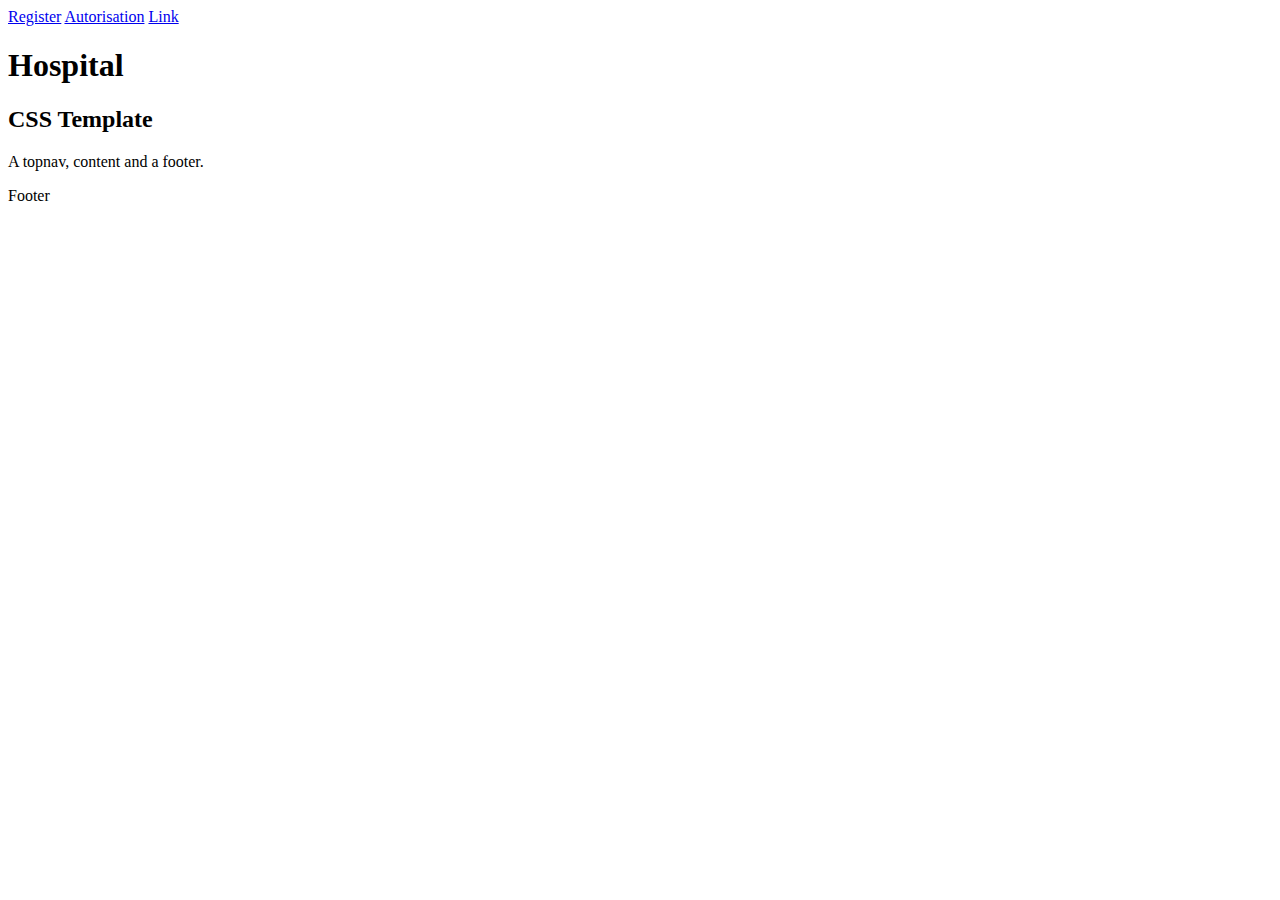
==== Hospital/src/main/resources/templates/Admin.html @ f012870e "admin" ====
<!DOCTYPE html>
<html lang="en">
<head>
    <meta charset="UTF-8">
    <title>Admin page</title>
    <link rel="stylesheet" type="text/css" href ="style.css"/>
</head>
<body>
<div class="topnav">
    <a href="/reg">Register</a>
    <a href="/aut">Autorisation</a>
    <a href="#">Link</a>
    <h1 class="HeaderText">Hospital</h1>
</div>

<div class="content">
    <h2>CSS Template</h2>
    <p>A topnav, content and a footer.</p>
</div>

<div class="footer">
    <p>Footer</p>
</div>
</body>
</html>
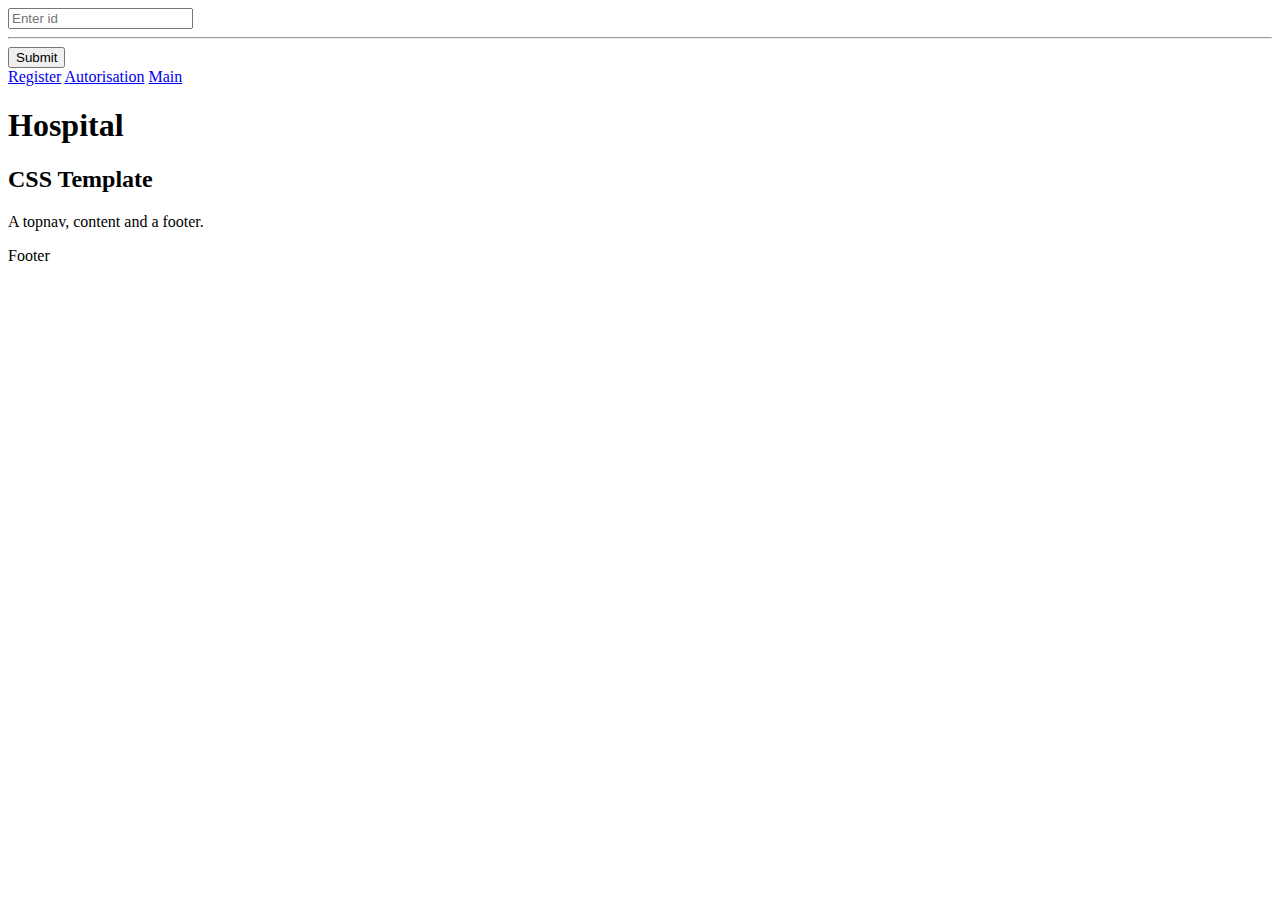
==== commit 0176b5a8: "admin api and page admin fihish" ====
--- a/Hospital/src/main/resources/templates/Admin.html
+++ b/Hospital/src/main/resources/templates/Admin.html
@@ -6,10 +6,68 @@
     <link rel="stylesheet" type="text/css" href ="style.css"/>
 </head>
 <body>
+<input type="text" placeholder="Enter id" id="id_user">
+<hr>
+<button onclick="Del()">Submit</button>
+<script type="text/javascript">
+    Send();
+    async function Send() {
+
+        let response = await fetch("/api/v1/admin/admin",
+            {
+                method: 'POST',
+                headers: {'Content-Type': 'application/json', 'Accept': 'application/json'},
+                body: JSON.stringify({
+                    User_id:  localStorage.getItem('User_id'),
+                    Role_id: localStorage.getItem('Role_id')
+                })
+            });
+        let data = await response.json();
+        document.getElementById("result_for_login").innerHTML = "";
+        if(response.status === 200)
+        {
+            console.log(data.users);
+            console.log(localStorage.getItem('token'));
+            console.log(localStorage.getItem('Role_id'));
+            document.getElementById("result_for_login").innerHTML =data.users;
+            document.getElementById("admin_aut").innerHTML="<a href='/admin/admin/addDoctor'>Add Doctor</a>"
+                +"<a href='/admin/admin/addPatient'>Add Patient</a>"
+        }
+        else
+        {
+            document.getElementById("result_for_login").innerHTML="error";
+        }
+    }
+    async function Del() {
+        document.getElementById("result_for_delete").innerHTML="";
+        let response = await fetch('/api/v1/admin/delUser/'+document.getElementById("id_user").innerHTML, {
+            method: 'DELETE',
+            headers: {
+                'Content-Type': 'application/json', 'Accept': 'application/json'
+            }
+        });
+        let data = await response.json();
+        console.log(data);
+        document.getElementById("result_for_delete").innerHTML = "";
+        if(response.status === 201)
+        {
+            document.getElementById("result_for_delete").innerHTML = "You are successfully delete";
+        }
+        else
+        {
+            data.errors.forEach(err =>
+            {
+                //   document.querySelector("#result" + err.field).className = "error";
+                document.getElementById("result_for_delete").innerHTML=err.field+':'+err.message;
+            });
+        }
+    }
+</script>
 <div class="topnav">
     <a href="/reg">Register</a>
     <a href="/aut">Autorisation</a>
-    <a href="#">Link</a>
+    <a href="/">Main</a>
+    <div id="admin_aut"></div>
     <h1 class="HeaderText">Hospital</h1>
 </div>
 
@@ -17,9 +75,11 @@
     <h2>CSS Template</h2>
     <p>A topnav, content and a footer.</p>
 </div>
-
+<div id="result_for_login"></div>
+<div id="result_for_delete"></div>
 <div class="footer">
     <p>Footer</p>
+
 </div>
 </body>
 </html>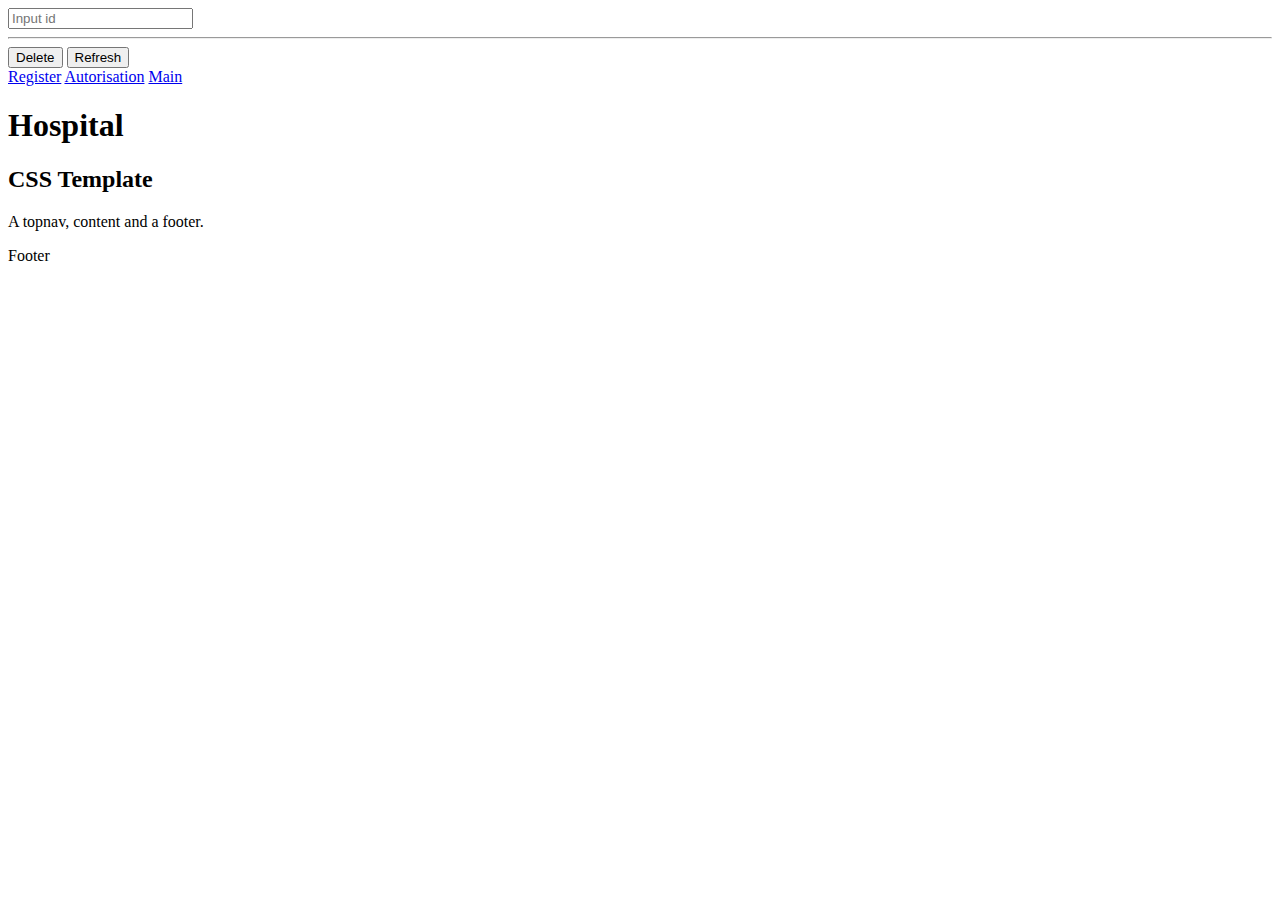
==== commit 5fc52c2c: "client api for admin and add reception and definition api and fix something" ====
--- a/Hospital/src/main/resources/templates/Admin.html
+++ b/Hospital/src/main/resources/templates/Admin.html
@@ -6,63 +6,11 @@
     <link rel="stylesheet" type="text/css" href ="style.css"/>
 </head>
 <body>
-<input type="text" placeholder="Enter id" id="id_user">
+<input type="text" placeholder="Input id" id="id_user">
 <hr>
-<button onclick="Del()">Submit</button>
-<script type="text/javascript">
-    Send();
-    async function Send() {
+<button onclick="Del()">Delete</button>
+<button onclick="Send()">Refresh</button>
 
-        let response = await fetch("/api/v1/admin/admin",
-            {
-                method: 'POST',
-                headers: {'Content-Type': 'application/json', 'Accept': 'application/json'},
-                body: JSON.stringify({
-                    User_id:  localStorage.getItem('User_id'),
-                    Role_id: localStorage.getItem('Role_id')
-                })
-            });
-        let data = await response.json();
-        document.getElementById("result_for_login").innerHTML = "";
-        if(response.status === 200)
-        {
-            console.log(data.users);
-            console.log(localStorage.getItem('token'));
-            console.log(localStorage.getItem('Role_id'));
-            document.getElementById("result_for_login").innerHTML =data.users;
-            document.getElementById("admin_aut").innerHTML="<a href='/admin/admin/addDoctor'>Add Doctor</a>"
-                +"<a href='/admin/admin/addPatient'>Add Patient</a>"
-        }
-        else
-        {
-            document.getElementById("result_for_login").innerHTML="error";
-        }
-    }
-    async function Del() {
-        document.getElementById("result_for_delete").innerHTML="";
-        let response = await fetch('/api/v1/admin/delUser/'+document.getElementById("id_user").innerHTML, {
-            method: 'DELETE',
-            headers: {
-                'Content-Type': 'application/json', 'Accept': 'application/json'
-            }
-        });
-        let data = await response.json();
-        console.log(data);
-        document.getElementById("result_for_delete").innerHTML = "";
-        if(response.status === 201)
-        {
-            document.getElementById("result_for_delete").innerHTML = "You are successfully delete";
-        }
-        else
-        {
-            data.errors.forEach(err =>
-            {
-                //   document.querySelector("#result" + err.field).className = "error";
-                document.getElementById("result_for_delete").innerHTML=err.field+':'+err.message;
-            });
-        }
-    }
-</script>
 <div class="topnav">
     <a href="/reg">Register</a>
     <a href="/aut">Autorisation</a>
@@ -81,5 +29,56 @@
     <p>Footer</p>
 
 </div>
+<script type="text/javascript">
+    Send();
+    async function Send() {
+        document.getElementById('result_for_delete').innerHTML="";
+        let response = await fetch("/api/v1/admin/admin",
+            {
+                method: 'POST',
+                headers: {'Content-Type': 'application/json', 'Accept': 'application/json'},
+                body: JSON.stringify({
+                    User_id:  localStorage.getItem('User_id'),
+                    Role_id: localStorage.getItem('Role_id')
+                })
+            });
+        let data = await response.json();
+        document.getElementById('result_for_login').innerHTML = "";
+        if(response.status === 200)
+        {
+            console.log(data.users);
+            console.log(localStorage.getItem('token'));
+            console.log(localStorage.getItem('Role_id'));
+            document.getElementById('result_for_login').innerHTML =data.users;
+            document.getElementById('admin_aut').innerHTML="<a href='/admin/admin/addDoctor'>Add Doctor</a>"
+                +"<a href='/admin/admin/addPatient'>Add Patient</a>"
+        }
+        else
+        {
+            document.getElementById('result_for_login').innerHTML="error";
+        }
+    }
+    async function Del() {
+        document.getElementById('result_for_delete').innerHTML="";
+        let response = await fetch('/api/v1/admin/delUser/'+document.getElementById('id_user').value, {
+            method: 'DELETE',
+            headers: {
+                'Content-Type': 'application/json', 'Accept': 'application/json'
+            }
+        });
+        let data = await response.json();
+        if(response.status === 200)
+        {
+            document.getElementById('result_for_delete').innerHTML ="Delete:"+ data.userError;
+            //  window.location.href = '/login';
+        }
+        else
+        {
+            document.getElementById('result_for_delete').innerHTML= "Delete:"+data.userError+"<br>";
+
+        }
+        document.getElementById('id_user').value="";
+    }
+</script>
 </body>
 </html>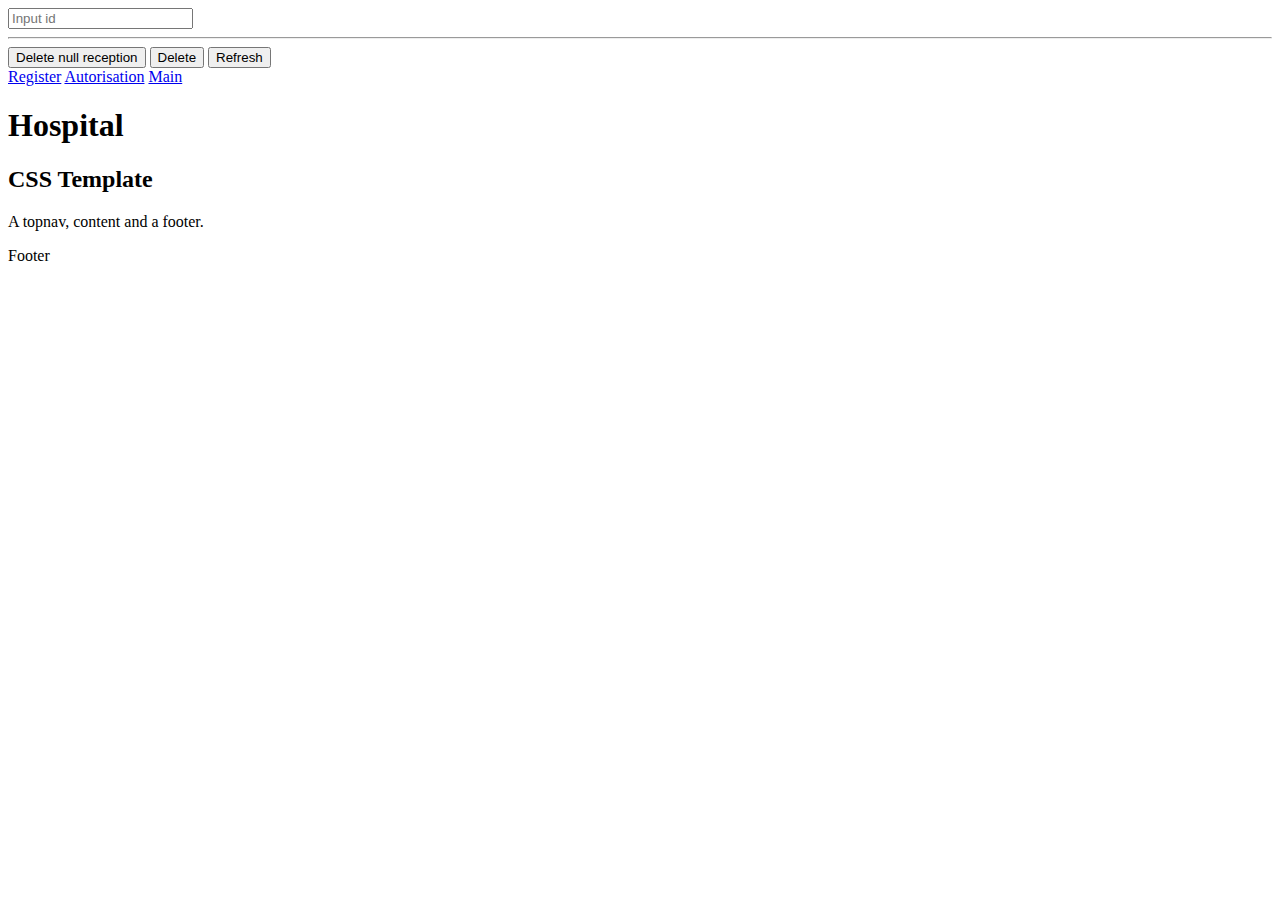
==== commit e9db50e0: "api client for patient and doctor and delete reception" ====
--- a/Hospital/src/main/resources/templates/Admin.html
+++ b/Hospital/src/main/resources/templates/Admin.html
@@ -8,6 +8,7 @@
 <body>
 <input type="text" placeholder="Input id" id="id_user">
 <hr>
+<button onclick="Del_Reception()">Delete null reception</button>
 <button onclick="Del()">Delete</button>
 <button onclick="Send()">Refresh</button>
 
@@ -79,6 +80,26 @@
         }
         document.getElementById('id_user').value="";
     }
+    async function Del_Reception() {
+        document.getElementById('result_for_delete').innerHTML="";
+        let response = await fetch('/api/v1/admin/delreception', {
+            method: 'DELETE',
+            headers: {
+                'Content-Type': 'application/json', 'Accept': 'application/json'
+            }
+        });
+        let data = await response.json();
+        if(response.status === 200)
+        {
+            document.getElementById('result_for_delete').innerHTML ="Delete reception:"+ data.userError;
+            //  window.location.href = '/login';
+        }
+        else
+        {
+            document.getElementById('result_for_delete').innerHTML= "Delete reception:"+data.userError+"<br>";
+
+        }
+    }
 </script>
 </body>
 </html>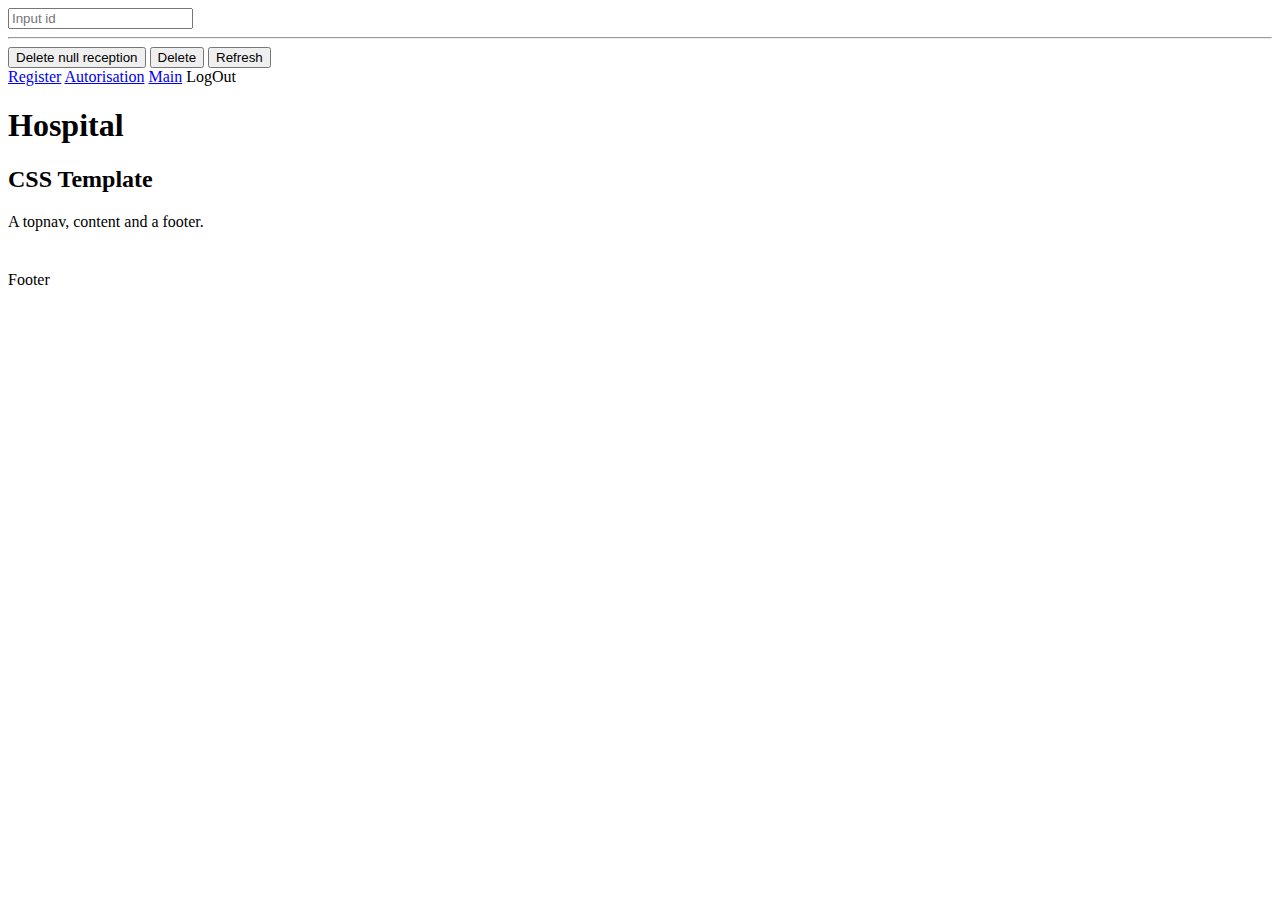
==== commit 1b1d9094: "pagination and logs" ====
--- a/Hospital/src/main/resources/templates/Admin.html
+++ b/Hospital/src/main/resources/templates/Admin.html
@@ -16,8 +16,10 @@
     <a href="/reg">Register</a>
     <a href="/aut">Autorisation</a>
     <a href="/">Main</a>
+    <a  onclick="LogOut()">LogOut</a>
     <div id="admin_aut"></div>
     <h1 class="HeaderText">Hospital</h1>
+
 </div>
 
 <div class="content">
@@ -27,32 +29,45 @@
 <div id="result_for_login"></div>
 <div id="result_for_delete"></div>
 <div class="footer">
+    <div id="content" style="width: 50%;margin: 40px auto 10px;">
+    </div>
+<div id="pagination"></div>
     <p>Footer</p>
 
 </div>
 <script type="text/javascript">
-    Send();
-    async function Send() {
+    Send(0);
+    function LogOut(){
+        localStorage.clear();
+        document.location.href = "/aut";
+        document.getElementById('result_for_login').innerHTML="";
         document.getElementById('result_for_delete').innerHTML="";
-        let response = await fetch("/api/v1/admin/admin",
+        document.getElementById('admin_aut').innerHTML="";
+    }
+    async function Send(page) {
+
+        document.getElementById('result_for_delete').innerHTML="";
+        let response = await fetch("/api/v1/admin/admin/"+page,
             {
-                method: 'POST',
-                headers: {'Content-Type': 'application/json', 'Accept': 'application/json'},
-                body: JSON.stringify({
-                    User_id:  localStorage.getItem('User_id'),
-                    Role_id: localStorage.getItem('Role_id')
-                })
+                method: 'GET',
+                headers: {'Authorization': 'Bearer_' + localStorage.getItem('token'),'Content-Type': 'application/json', 'Accept': 'application/json'}
+
             });
         let data = await response.json();
         document.getElementById('result_for_login').innerHTML = "";
         if(response.status === 200)
         {
-            console.log(data.users);
-            console.log(localStorage.getItem('token'));
-            console.log(localStorage.getItem('Role_id'));
-            document.getElementById('result_for_login').innerHTML =data.users;
-            document.getElementById('admin_aut').innerHTML="<a href='/admin/admin/addDoctor'>Add Doctor</a>"
-                +"<a href='/admin/admin/addPatient'>Add Patient</a>"
+            table_result="<ul>";
+            for(i=0;i<data.length;i++){
+          table_result+=  "<li>";
+          table_result+="id->"+data[i].id+"   |   status->"+data[i].status+"   |   firstName->"+data[i].firstName+"   |   lastName->"+data[i].lastName+
+                  "   |   email->"+data[i].email+"   |   roles->"+data[i].roles[0].name;
+            table_result+=  "</li>";
+            }
+            table_result+="</ul>";
+            document.getElementById('result_for_login').innerHTML =table_result;
+            document.getElementById('admin_aut').innerHTML="<a href='/admin/admin/addDoctor'>Doctor</a>"
+                +"<a href='/admin/admin/addPatient'>Patient</a>"
         }
         else
         {
@@ -63,7 +78,7 @@
         document.getElementById('result_for_delete').innerHTML="";
         let response = await fetch('/api/v1/admin/delUser/'+document.getElementById('id_user').value, {
             method: 'DELETE',
-            headers: {
+            headers:  {'Authorization': 'Bearer_' + localStorage.getItem('token'),
                 'Content-Type': 'application/json', 'Accept': 'application/json'
             }
         });
@@ -75,6 +90,10 @@
         }
         else
         {
+            if(response.status === 403)
+            {
+                document.getElementById('result_for_delete').innerHTML ="Error:no rights";
+            }
             document.getElementById('result_for_delete').innerHTML= "Delete:"+data.userError+"<br>";
 
         }
@@ -84,7 +103,7 @@
         document.getElementById('result_for_delete').innerHTML="";
         let response = await fetch('/api/v1/admin/delreception', {
             method: 'DELETE',
-            headers: {
+            headers:  {'Authorization': 'Bearer_' + localStorage.getItem('token'),
                 'Content-Type': 'application/json', 'Accept': 'application/json'
             }
         });
@@ -96,10 +115,42 @@
         }
         else
         {
+            if(response.status === 403)
+            {
+                document.getElementById('result_for_delete').innerHTML ="Error:no rights";
+            }
             document.getElementById('result_for_delete').innerHTML= "Delete reception:"+data.userError+"<br>";
 
         }
     }
+   PaginationButtons();
+   async  function PaginationButtons()
+   {
+       console.log(localStorage.getItem('token'));
+       let response = await fetch("/api/v1/admin/admin/pages",
+           {
+               method: 'GET',
+               headers: {'Authorization': 'Bearer_' + localStorage.getItem('token'),'Content-Type': 'application/json', 'Accept': 'application/json'}
+           });
+       let data = await response.json();
+       let count = data.count;
+
+       if(count > 1){
+           for(let i=0; i < count; i++)
+           {
+               let button = document.createElement('button');
+               button.setAttribute('class', 'page btn btn-sm btn-info');
+               button.value = i;
+               button.innerHTML = i + 1;
+               button.onclick = () =>
+               {
+                   Send(button.value);
+               }
+               document.querySelector('#pagination').appendChild(button);
+           }
+       }
+
+   }
 </script>
 </body>
 </html>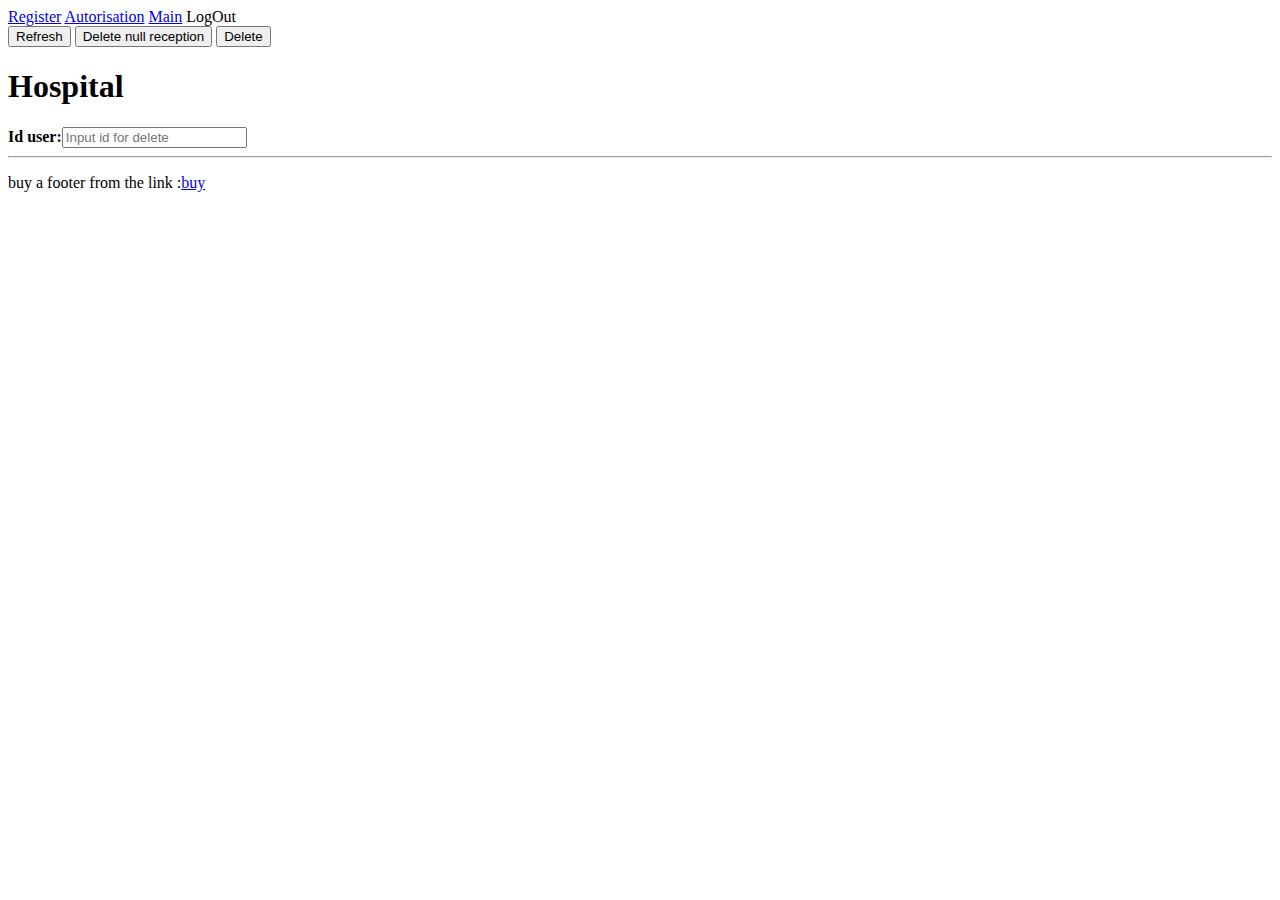
==== commit 0d09cf9f: "style" ====
--- a/Hospital/src/main/resources/templates/Admin.html
+++ b/Hospital/src/main/resources/templates/Admin.html
@@ -6,34 +6,28 @@
     <link rel="stylesheet" type="text/css" href ="style.css"/>
 </head>
 <body>
-<input type="text" placeholder="Input id" id="id_user">
-<hr>
-<button onclick="Del_Reception()">Delete null reception</button>
-<button onclick="Del()">Delete</button>
-<button onclick="Send()">Refresh</button>
-
 <div class="topnav">
     <a href="/reg">Register</a>
     <a href="/aut">Autorisation</a>
     <a href="/">Main</a>
     <a  onclick="LogOut()">LogOut</a>
     <div id="admin_aut"></div>
+    <button onclick="Send(0)" class="button button5">Refresh</button>
+    <button onclick="Del_Reception()" class="button button5">Delete null reception</button>
+    <button onclick="Del()" class="button button5">Delete</button>
     <h1 class="HeaderText">Hospital</h1>
 
 </div>
 
-<div class="content">
-    <h2>CSS Template</h2>
-    <p>A topnav, content and a footer.</p>
+<div class="content2">
+    <b >Id user:</b><input type="text" placeholder="Input id for delete" id="id_user">
+    <hr>
+    <div id="result_for_login"></div>
+    <div id="pagination"></div>
+    <div id="result_for_delete"></div>
 </div>
-<div id="result_for_login"></div>
-<div id="result_for_delete"></div>
 <div class="footer">
-    <div id="content" style="width: 50%;margin: 40px auto 10px;">
-    </div>
-<div id="pagination"></div>
-    <p>Footer</p>
-
+    <p>buy a footer from the link :<a href="https://vk.com/kirysha.bolvako">buy</a></p>
 </div>
 <script type="text/javascript">
     Send(0);
@@ -86,16 +80,18 @@
         if(response.status === 200)
         {
             document.getElementById('result_for_delete').innerHTML ="Delete:"+ data.userError;
-            //  window.location.href = '/login';
         }
         else
         {
             if(response.status === 403)
             {
-                document.getElementById('result_for_delete').innerHTML ="Error:no rights";
+            document.getElementById('result_for_delete').innerHTML ="Error:no rights";
+            }
+         else  if(response.status === 404)
+            {
+                document.getElementById('result_for_delete').innerHTML ="Error:not input user id";
             }
             document.getElementById('result_for_delete').innerHTML= "Delete:"+data.userError+"<br>";
-
         }
         document.getElementById('id_user').value="";
     }
@@ -111,7 +107,6 @@
         if(response.status === 200)
         {
             document.getElementById('result_for_delete').innerHTML ="Delete reception:"+ data.userError;
-            //  window.location.href = '/login';
         }
         else
         {
@@ -120,7 +115,6 @@
                 document.getElementById('result_for_delete').innerHTML ="Error:no rights";
             }
             document.getElementById('result_for_delete').innerHTML= "Delete reception:"+data.userError+"<br>";
-
         }
     }
    PaginationButtons();
